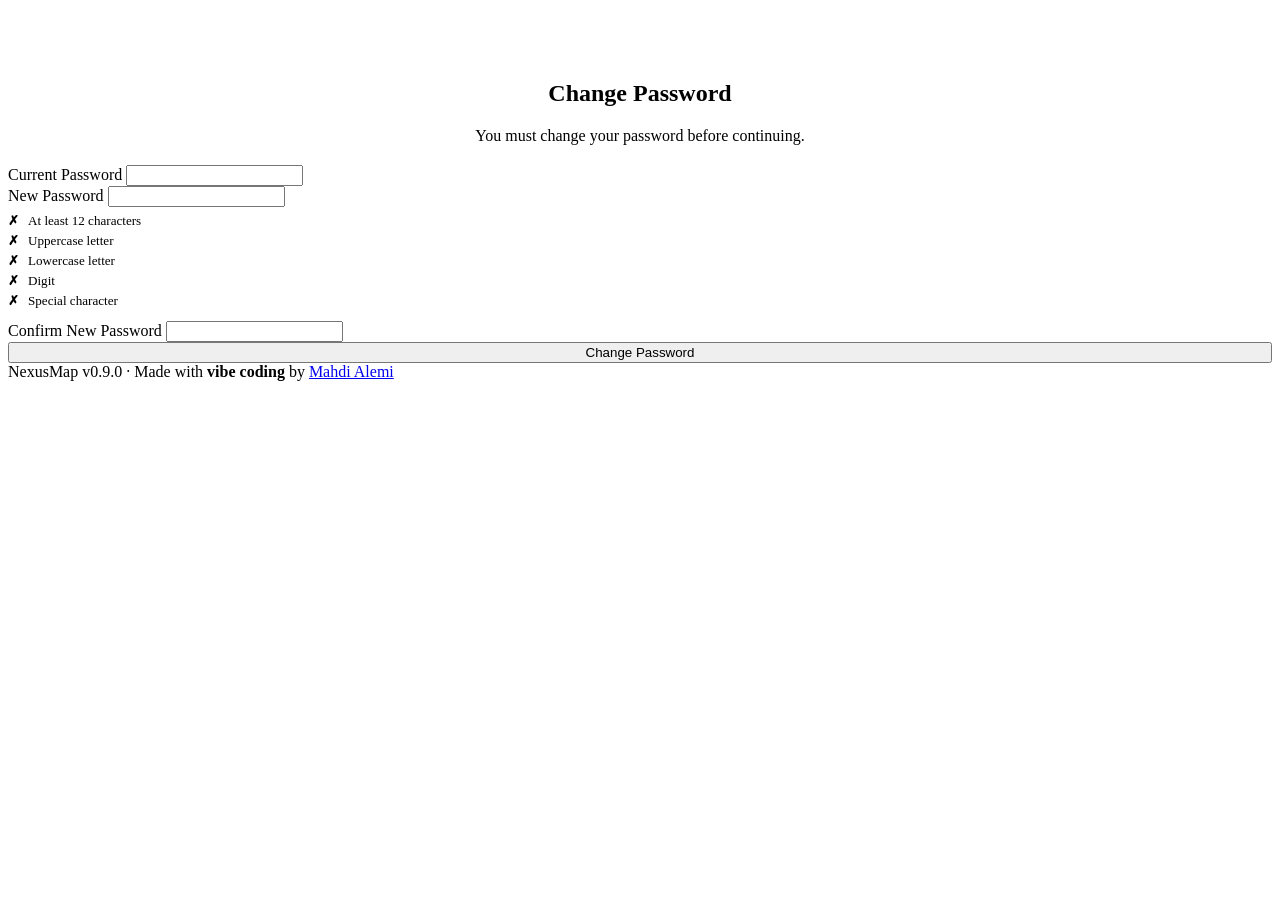
==== web/pages/change-password.html @ cd7e8fb7 "chore: bump version to v0.9.0, stop tracking binary" ====
<!DOCTYPE html>
<html lang="en">
<head>
    <meta charset="UTF-8">
    <meta name="viewport" content="width=device-width, initial-scale=1.0">
    <title>Change Password - NexusMap</title>
    <link rel="icon" href="/static/favicon.svg" type="image/svg+xml">
    <link rel="stylesheet" href="/static/css/app.css">
    <style>
        .pw-req { font-size:0.82rem; color:var(--text-muted); margin:4px 0; padding-left:20px; position:relative; }
        .pw-req::before { content:'✗'; position:absolute; left:0; color:var(--red); font-weight:700; }
        .pw-req.met::before { content:'✓'; color:var(--green); }
        .pw-req.met { color:var(--text); }
        .pw-strength { height:4px; border-radius:2px; margin-top:6px; background:var(--bg-input); overflow:hidden; }
        .pw-strength-fill { height:100%; width:0; border-radius:2px; transition:width 0.2s, background 0.2s; }
    </style>
</head>
<body>
    <div class="login-container">
        <div class="login-card">
            <div style="text-align:center;margin-bottom:12px;">
                <svg width="48" height="48" viewBox="0 0 32 32"><use href="#icon-logo"/></svg>
            </div>
            <h2 style="text-align:center;">Change Password</h2>
            <p style="color:var(--text-muted);margin-bottom:20px;text-align:center;">You must change your password before continuing.</p>
            <form id="change-form">
                <div class="form-group">
                    <label>Current Password</label>
                    <input type="password" id="old-password" class="form-control" required autocomplete="current-password">
                </div>
                <div class="form-group">
                    <label>New Password</label>
                    <input type="password" id="new-password" class="form-control" required autocomplete="new-password">
                    <div class="pw-strength"><div class="pw-strength-fill" id="pw-strength-fill"></div></div>
                </div>
                <div style="margin:-8px 0 12px 0;">
                    <div class="pw-req" id="req-length">At least 12 characters</div>
                    <div class="pw-req" id="req-upper">Uppercase letter</div>
                    <div class="pw-req" id="req-lower">Lowercase letter</div>
                    <div class="pw-req" id="req-digit">Digit</div>
                    <div class="pw-req" id="req-special">Special character</div>
                </div>
                <div class="form-group">
                    <label>Confirm New Password</label>
                    <input type="password" id="confirm-password" class="form-control" required autocomplete="new-password">
                </div>
                <div id="error-msg" style="color:var(--red);margin-bottom:8px;display:none;font-size:0.85rem;"></div>
                <button type="submit" class="btn btn-primary" style="width:100%;">Change Password</button>
            </form>
        </div>
    </div>

    <script src="/static/js/app.js"></script>
    <script src="/static/js/change-password.js"></script>

    <div class="footer">
        NexusMap v0.9.0 &middot; Made with <span style="font-weight:600;color:var(--accent);">vibe coding</span> by <a href="https://github.com/mahdialemi" target="_blank" rel="noopener noreferrer" class="footer-link">Mahdi Alemi</a>
    </div>
</body>
</html>
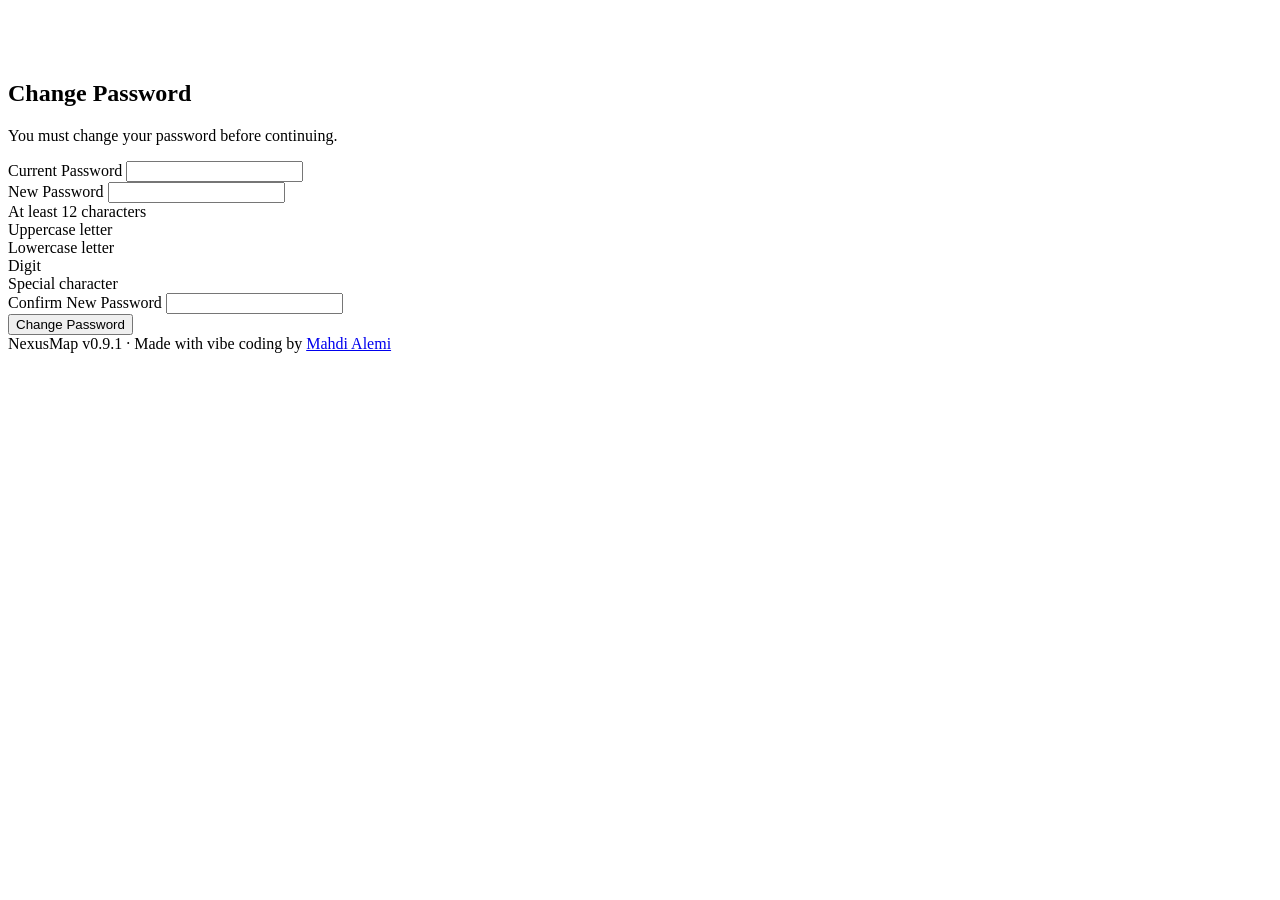
==== commit 6b85c5b8: "chore: bump version to v0.9.1" ====
--- a/web/pages/change-password.html
+++ b/web/pages/change-password.html
@@ -5,24 +5,16 @@
     <meta name="viewport" content="width=device-width, initial-scale=1.0">
     <title>Change Password - NexusMap</title>
     <link rel="icon" href="/static/favicon.svg" type="image/svg+xml">
-    <link rel="stylesheet" href="/static/css/app.css">
-    <style>
-        .pw-req { font-size:0.82rem; color:var(--text-muted); margin:4px 0; padding-left:20px; position:relative; }
-        .pw-req::before { content:'✗'; position:absolute; left:0; color:var(--red); font-weight:700; }
-        .pw-req.met::before { content:'✓'; color:var(--green); }
-        .pw-req.met { color:var(--text); }
-        .pw-strength { height:4px; border-radius:2px; margin-top:6px; background:var(--bg-input); overflow:hidden; }
-        .pw-strength-fill { height:100%; width:0; border-radius:2px; transition:width 0.2s, background 0.2s; }
-    </style>
+    <link rel="stylesheet" href="/static/css/change-password.css">
 </head>
 <body>
     <div class="login-container">
         <div class="login-card">
-            <div style="text-align:center;margin-bottom:12px;">
+            <div class="cp-logo">
                 <svg width="48" height="48" viewBox="0 0 32 32"><use href="#icon-logo"/></svg>
             </div>
-            <h2 style="text-align:center;">Change Password</h2>
-            <p style="color:var(--text-muted);margin-bottom:20px;text-align:center;">You must change your password before continuing.</p>
+            <h2>Change Password</h2>
+            <p class="cp-subtitle">You must change your password before continuing.</p>
             <form id="change-form">
                 <div class="form-group">
                     <label>Current Password</label>
@@ -33,7 +25,7 @@
                     <input type="password" id="new-password" class="form-control" required autocomplete="new-password">
                     <div class="pw-strength"><div class="pw-strength-fill" id="pw-strength-fill"></div></div>
                 </div>
-                <div style="margin:-8px 0 12px 0;">
+                <div class="cp-reqs">
                     <div class="pw-req" id="req-length">At least 12 characters</div>
                     <div class="pw-req" id="req-upper">Uppercase letter</div>
                     <div class="pw-req" id="req-lower">Lowercase letter</div>
@@ -44,8 +36,8 @@
                     <label>Confirm New Password</label>
                     <input type="password" id="confirm-password" class="form-control" required autocomplete="new-password">
                 </div>
-                <div id="error-msg" style="color:var(--red);margin-bottom:8px;display:none;font-size:0.85rem;"></div>
-                <button type="submit" class="btn btn-primary" style="width:100%;">Change Password</button>
+                <div id="error-msg" class="cp-error"></div>
+                <button type="submit" class="btn btn-primary btn-cp">Change Password</button>
             </form>
         </div>
     </div>
@@ -54,7 +46,7 @@
     <script src="/static/js/change-password.js"></script>
 
     <div class="footer">
-        NexusMap v0.9.0 &middot; Made with <span style="font-weight:600;color:var(--accent);">vibe coding</span> by <a href="https://github.com/mahdialemi" target="_blank" rel="noopener noreferrer" class="footer-link">Mahdi Alemi</a>
+        NexusMap v0.9.1 &middot; Made with <span class="footer-accent">vibe coding</span> by <a href="https://github.com/mahdialemi" target="_blank" rel="noopener noreferrer" class="footer-link">Mahdi Alemi</a>
     </div>
 </body>
 </html>
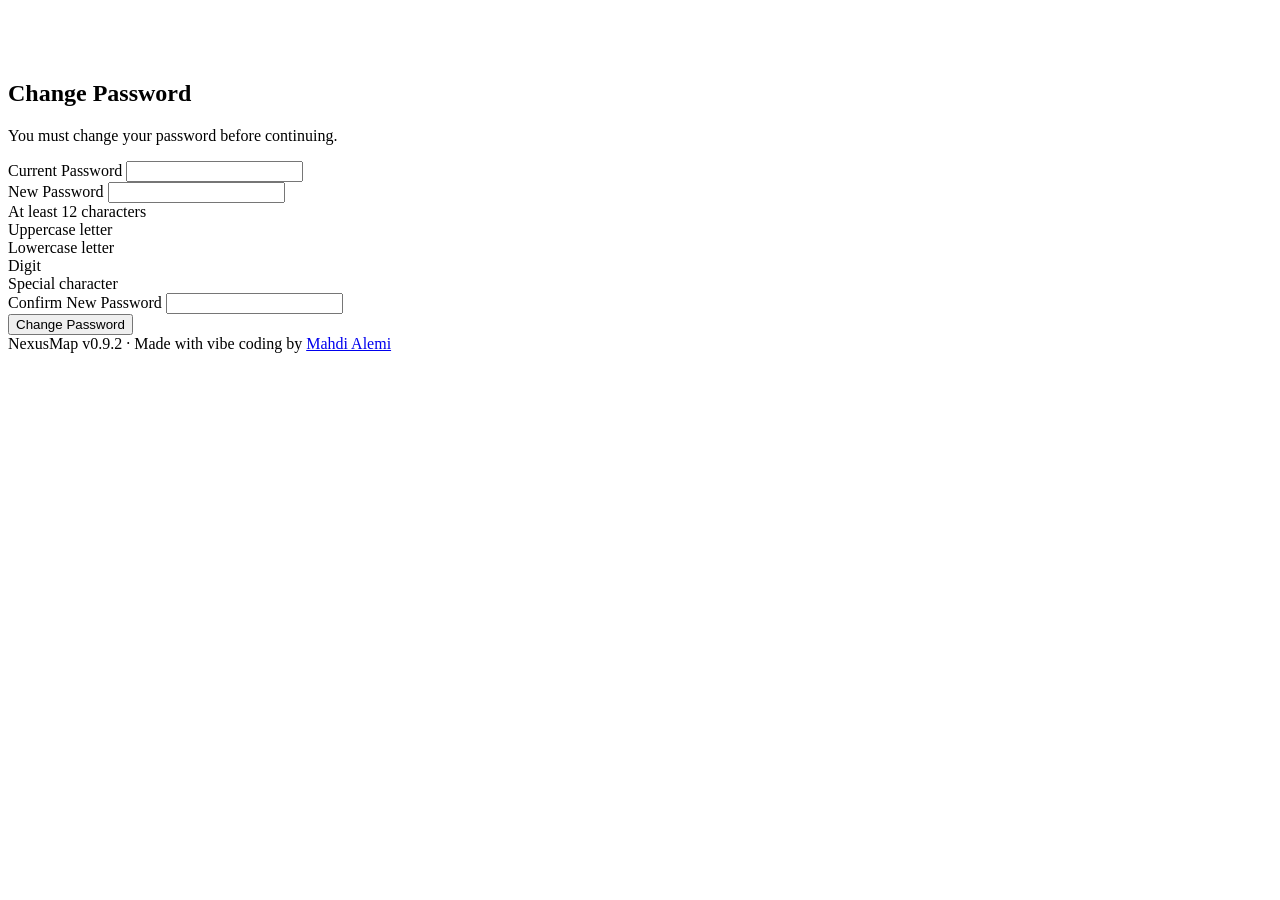
==== commit f87f0704: "feat: notes, check-update, about redesign, export columns, sidebar reorder, bump v0.9.2" ====
--- a/web/pages/change-password.html
+++ b/web/pages/change-password.html
@@ -46,7 +46,7 @@
     <script src="/static/js/change-password.js"></script>
 
     <div class="footer">
-        NexusMap v0.9.1 &middot; Made with <span class="footer-accent">vibe coding</span> by <a href="https://github.com/mahdialemi" target="_blank" rel="noopener noreferrer" class="footer-link">Mahdi Alemi</a>
+        NexusMap v0.9.2 &middot; Made with <span class="footer-accent">vibe coding</span> by <a href="https://github.com/mahdialemi" target="_blank" rel="noopener noreferrer" class="footer-link">Mahdi Alemi</a>
     </div>
 </body>
 </html>
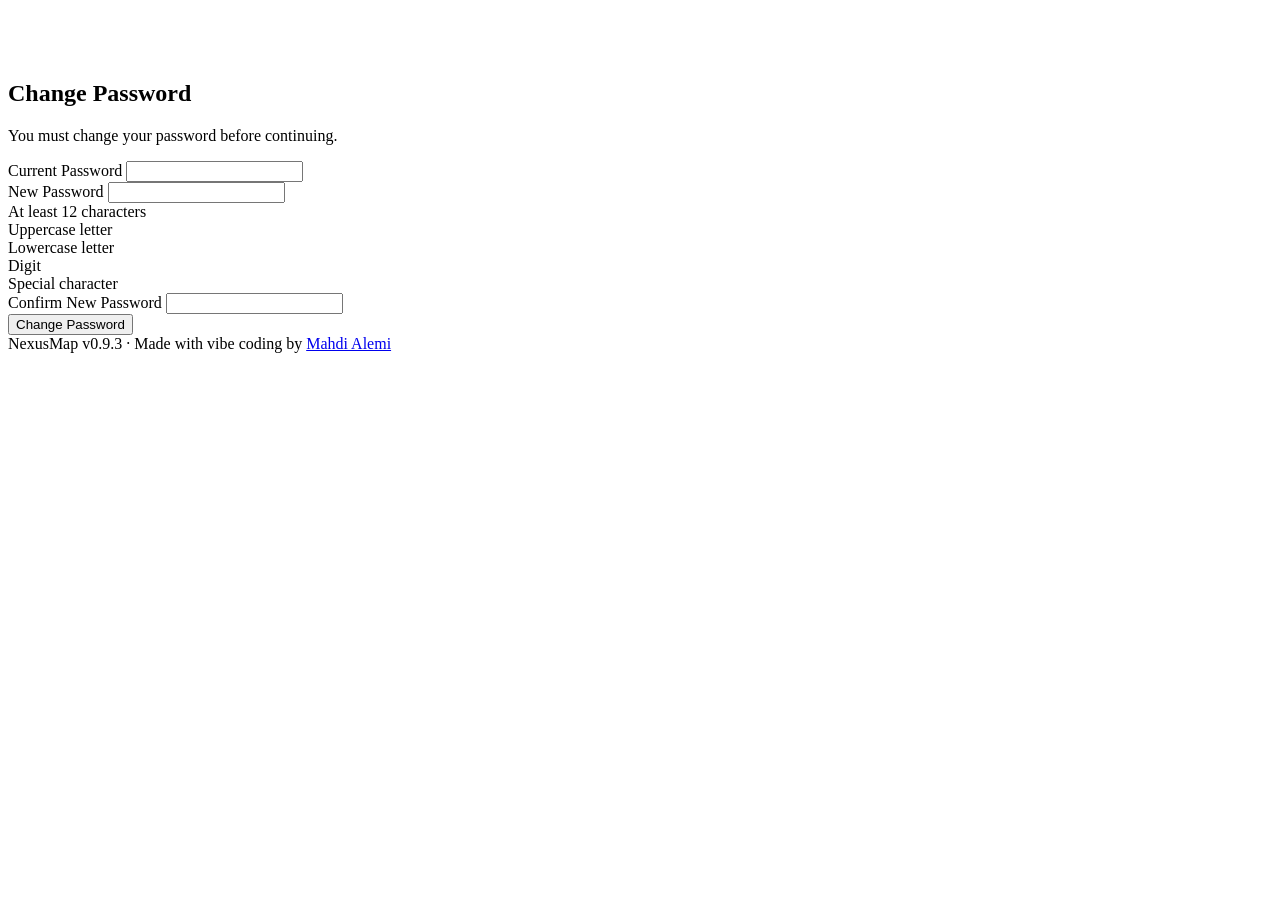
==== commit 9bb083f2: "feat: global dashboard, per-project dashboard, chart.js, fix layout bugs, bump v0.9.3" ====
--- a/web/pages/change-password.html
+++ b/web/pages/change-password.html
@@ -46,7 +46,7 @@
     <script src="/static/js/change-password.js"></script>
 
     <div class="footer">
-        NexusMap v0.9.2 &middot; Made with <span class="footer-accent">vibe coding</span> by <a href="https://github.com/mahdialemi" target="_blank" rel="noopener noreferrer" class="footer-link">Mahdi Alemi</a>
+        NexusMap <span class="app-version">v0.9.3</span> &middot; Made with <span class="footer-accent">vibe coding</span> by <a href="https://github.com/mahdialemi" target="_blank" rel="noopener noreferrer" class="footer-link">Mahdi Alemi</a>
     </div>
 </body>
 </html>
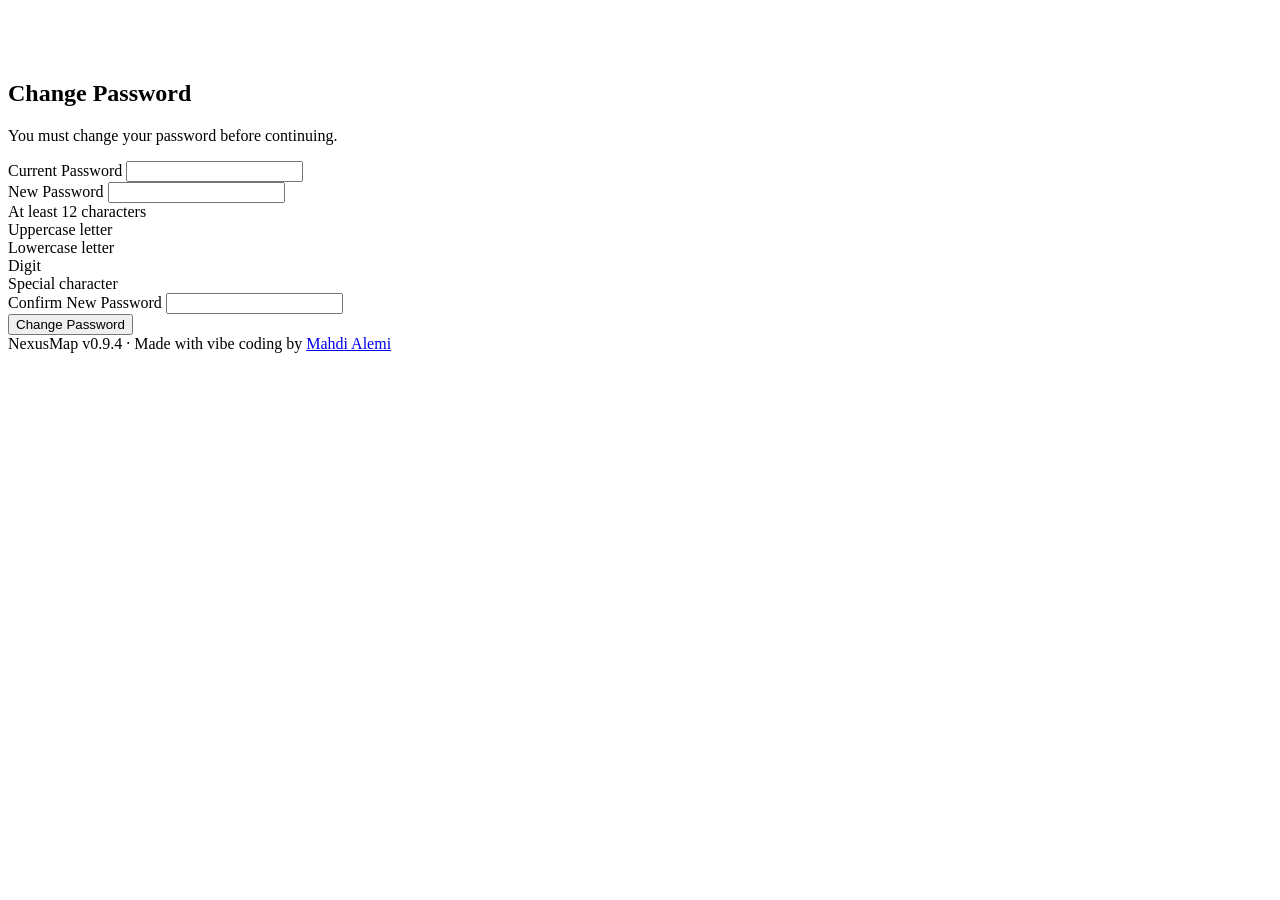
==== commit 686bc280: "feat: i18n (fa/en), settings page redesign, dashboard fixes, bump v0.9.4" ====
--- a/web/pages/change-password.html
+++ b/web/pages/change-password.html
@@ -46,7 +46,7 @@
     <script src="/static/js/change-password.js"></script>
 
     <div class="footer">
-        NexusMap <span class="app-version">v0.9.3</span> &middot; Made with <span class="footer-accent">vibe coding</span> by <a href="https://github.com/mahdialemi" target="_blank" rel="noopener noreferrer" class="footer-link">Mahdi Alemi</a>
+        NexusMap <span class="app-version">v0.9.4</span> &middot; Made with <span class="footer-accent">vibe coding</span> by <a href="https://github.com/mahdialemi" target="_blank" rel="noopener noreferrer" class="footer-link">Mahdi Alemi</a>
     </div>
 </body>
 </html>
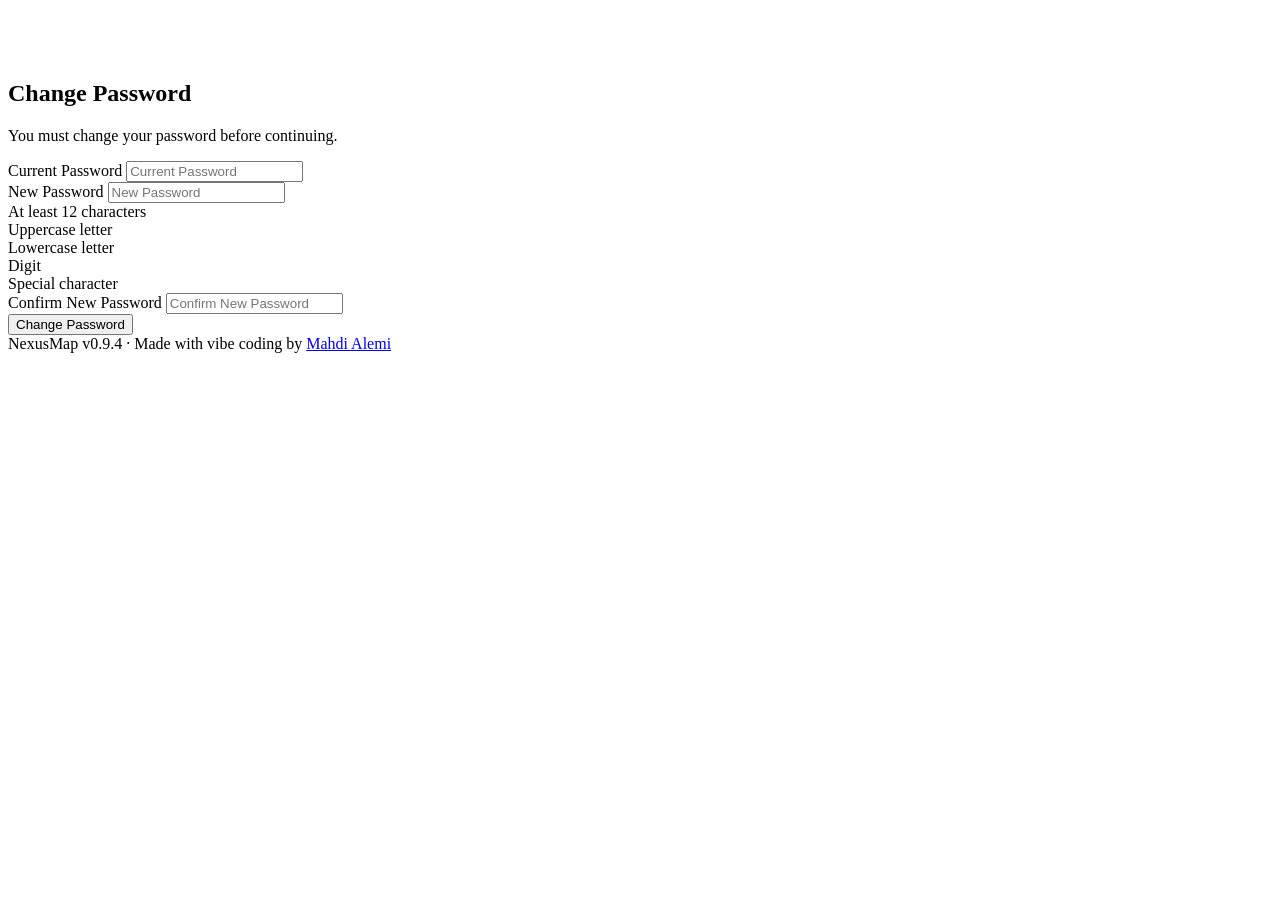
==== commit 96652e0d: "fix: SSE double-close panic on shutdown, complete i18n fa/en (all pages + JS), bump v0.9.4 - SSE: cl" ====
--- a/web/pages/change-password.html
+++ b/web/pages/change-password.html
@@ -3,7 +3,7 @@
 <head>
     <meta charset="UTF-8">
     <meta name="viewport" content="width=device-width, initial-scale=1.0">
-    <title>Change Password - NexusMap</title>
+    <title data-i18n="change_password.title">Change Password - NexusMap</title>
     <link rel="icon" href="/static/favicon.svg" type="image/svg+xml">
     <link rel="stylesheet" href="/static/css/change-password.css">
 </head>
@@ -13,40 +13,41 @@
             <div class="cp-logo">
                 <svg width="48" height="48" viewBox="0 0 32 32"><use href="#icon-logo"/></svg>
             </div>
-            <h2>Change Password</h2>
-            <p class="cp-subtitle">You must change your password before continuing.</p>
+            <h2 data-i18n="change_password.title">Change Password</h2>
+            <p class="cp-subtitle" data-i18n="change_password.subtitle">You must change your password before continuing.</p>
             <form id="change-form">
                 <div class="form-group">
-                    <label>Current Password</label>
-                    <input type="password" id="old-password" class="form-control" required autocomplete="current-password">
+                    <label data-i18n="change_password.current">Current Password</label>
+                    <input type="password" id="old-password" class="form-control" required autocomplete="current-password" placeholder="Current Password" data-i18n-placeholder="change_password.current">
                 </div>
                 <div class="form-group">
-                    <label>New Password</label>
-                    <input type="password" id="new-password" class="form-control" required autocomplete="new-password">
+                    <label data-i18n="change_password.new">New Password</label>
+                    <input type="password" id="new-password" class="form-control" required autocomplete="new-password" placeholder="New Password" data-i18n-placeholder="change_password.new">
                     <div class="pw-strength"><div class="pw-strength-fill" id="pw-strength-fill"></div></div>
                 </div>
                 <div class="cp-reqs">
-                    <div class="pw-req" id="req-length">At least 12 characters</div>
-                    <div class="pw-req" id="req-upper">Uppercase letter</div>
-                    <div class="pw-req" id="req-lower">Lowercase letter</div>
-                    <div class="pw-req" id="req-digit">Digit</div>
-                    <div class="pw-req" id="req-special">Special character</div>
+                    <div class="pw-req" id="req-length" data-i18n="change_password.req_length">At least 12 characters</div>
+                    <div class="pw-req" id="req-upper" data-i18n="change_password.req_upper">Uppercase letter</div>
+                    <div class="pw-req" id="req-lower" data-i18n="change_password.req_lower">Lowercase letter</div>
+                    <div class="pw-req" id="req-digit" data-i18n="change_password.req_digit">Digit</div>
+                    <div class="pw-req" id="req-special" data-i18n="change_password.req_special">Special character</div>
                 </div>
                 <div class="form-group">
-                    <label>Confirm New Password</label>
-                    <input type="password" id="confirm-password" class="form-control" required autocomplete="new-password">
+                    <label data-i18n="change_password.confirm">Confirm New Password</label>
+                    <input type="password" id="confirm-password" class="form-control" required autocomplete="new-password" placeholder="Confirm New Password" data-i18n-placeholder="change_password.confirm">
                 </div>
                 <div id="error-msg" class="cp-error"></div>
-                <button type="submit" class="btn btn-primary btn-cp">Change Password</button>
+                <button type="submit" class="btn btn-primary btn-cp" data-i18n="change_password.submit">Change Password</button>
             </form>
         </div>
     </div>
 
+    <script src="/static/js/i18n.js"></script>
     <script src="/static/js/app.js"></script>
     <script src="/static/js/change-password.js"></script>
 
     <div class="footer">
-        NexusMap <span class="app-version">v0.9.4</span> &middot; Made with <span class="footer-accent">vibe coding</span> by <a href="https://github.com/mahdialemi" target="_blank" rel="noopener noreferrer" class="footer-link">Mahdi Alemi</a>
+        <span data-i18n="app.name">NexusMap</span> <span class="app-version" data-i18n="app.version">v0.9.4</span> &middot; <span data-i18n="footer.made_with">Made with</span> <span class="footer-accent" data-i18n="footer.vibe">vibe coding</span> <span data-i18n="footer.by">by</span> <a href="https://github.com/mahdialemi" target="_blank" rel="noopener noreferrer" class="footer-link">Mahdi Alemi</a>
     </div>
 </body>
 </html>
